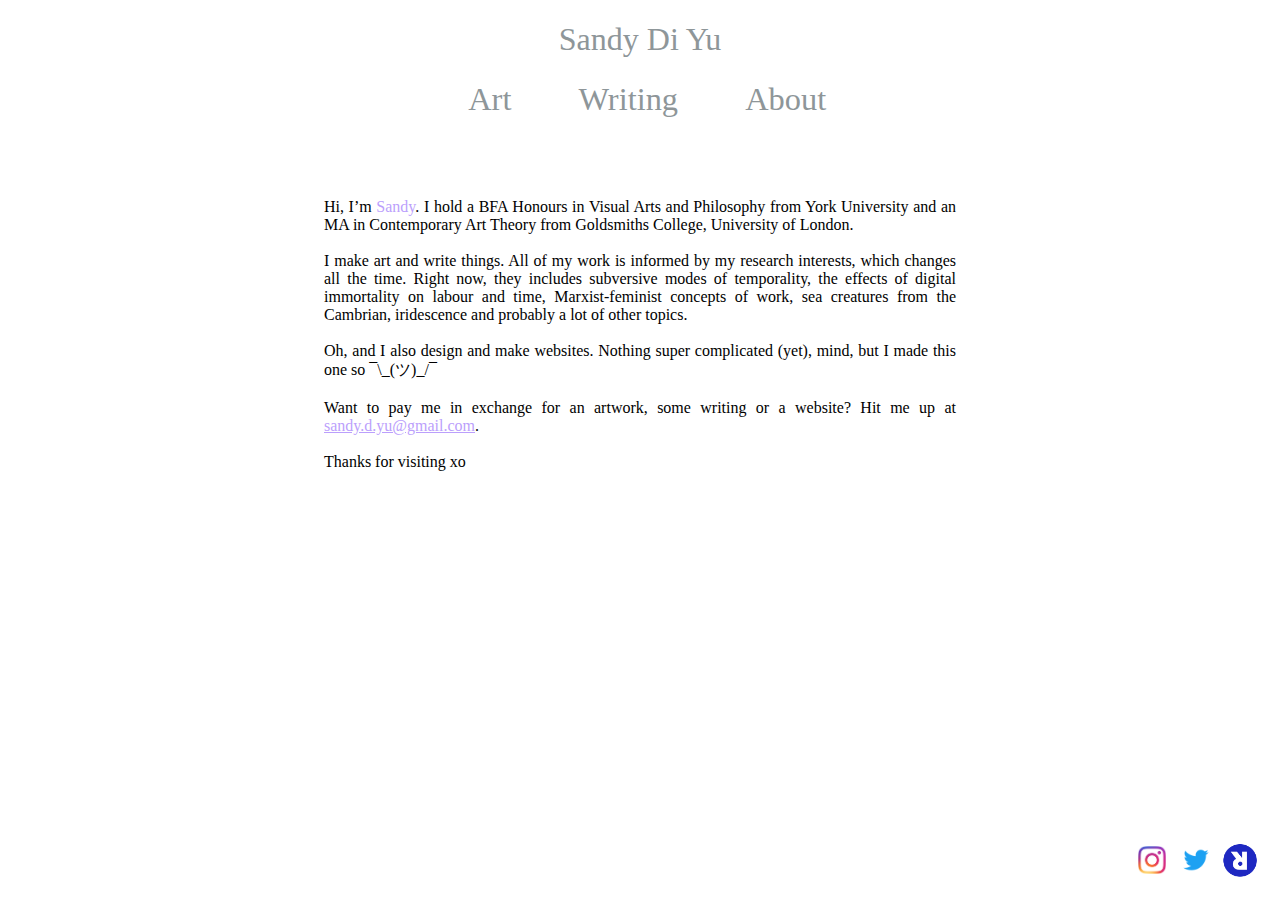
==== about.html @ f456eecc "Adding the right files" ====
<!DOCTYPE html>
<html>
<head>
  <title>Sandy Di Yu | Artist, writer</title>
  <link rel="stylesheet" type="text/css" href="about.css">
  <meta name="viewport" content="width=device-width, initial-scale=1">
</head>
<body>
  <center>
    <h1><a href="index.html">Sandy Di Yu</a></h1>
    <nav>


      <ul>

        <div class="dropdown"><button class="drop"><li>Art</button>
        <div class="dropdown-content">
        <a href="index.html">Painting</a>
        <a href="collage.html">Photo/Collage</a>
        <a href="other.html">Other</a>
          </div>
        </div>
          </li>

        <div class="dropdown"><button class="drop"><li>Writing</button>
          <div class="dropdown-content">
              <a href="writing.html">All</a>
          </div>
        </div>
        </li>
        <div class="dropdown"><button class="drop"><li>About</a>
        </button>
        <div class="dropdown-content">
          <a href="about.html">Who even am I?</a>
          <a href="contact.html">Contact</a></div>
        </div>
        </li>
      </li>
</ul>

</nav>

<div id="myNav" class="over">
<a href="javascript:void(0)" class="closebtn" onclick="closeNav()">&times;</a>
<div class="overlay-content">
  <a href="index.html">Art</a>
  <a href="index.html"><span class="smaller">&nbsp;&nbsp;&nbsp;Painting</span></a>
  <a href="collage.html"><span class="smaller">&nbsp;&nbsp;&nbsp;Photo/Collage</span></a>
  <a href="other.html"><span class="smaller">&nbsp;&nbsp;&nbsp;Other</span></a>


        <a href="writing.html">Writing</a>
        <a href="about.html">Who even am I?</a>
    <a href="contact.html">Contact</a>
  </div>
</div>
  </div>
  </li>
</li>
</ul>
</div>
<span id="blah" style="cursor:pointer" onclick="openNav()">Menu</span>
      <div class="about">

<p id="me">Hi, I’m <span id="purple">Sandy</span>. I hold a BFA Honours in Visual Arts and
Philosophy from York University and an MA in Contemporary
Art Theory from Goldsmiths College, University of London.
<br><br>
I make art and write things. All of my work is informed by my research interests, which changes all the time. Right now, they includes subversive
modes of temporality, the effects of digital immortality on labour and
time, Marxist-feminist concepts of work, sea creatures from the Cambrian,
iridescence and probably a lot of other topics.
<br><br>
Oh, and I also design and make websites. Nothing super complicated (yet), mind, but I made this one so ¯\_(ツ)_/¯
<br><br>
Want to pay me in exchange for an artwork, some writing or a website?
Hit me up at <span id="purple"><a id="email"href="mailto:sandy.d.yu@gmail.com">sandy.d.yu@gmail.com</a></span>.
<br><br>
Thanks for visiting xo
</p>
<div class="footer">
  <p><a href="https://www.instagram.com/violetlightandahum/" target="_blank"><img src="images/ig.png" alt="Instagram logo" max width="40px"></a>
  <a href="https://twitter.com/kitsche" target="_blank"><img src="images/twitter.png" alt="Twitter logo" max width="40px"></a>
  <a href="https://www.artrabbit.com/people/sand" target="_blank"><img src="images/artrabbit-blue.png" alt="artrabbit logo" max width="40px"></a>
  </p>      </div>

      <script src="javascript.js"></script>
</body>
</html>
---- about.css ----
body {
  font-family: avenir;
  color: #8E9699;
}
h1 {
text-align: center;
font-weight: 400;
}


ul {
  list-style-type: none;

}

li {
  display: inline-block;
  padding-right: 3vw;
  padding-left: 1vw;


}


li:hover {
  color: #bb9ffc;
  cursor: crosshair;
}

a {
  color: inherit;
  text-decoration: none;
}
span#word {
  padding: 12px 16px;
  text-decoration: none;
  display: block;
  color: #bb9ffc;
}
.about {
  display: inline-block;

}

#me {
  margin-top: 7vh;
  max-width: 50%;
  text-align: justify;
  color: black;
}
#email {
  text-decoration: underline;
}

#purple {
  color: #bb9ffc;
}

.contact {
  padding-top: 15vh;
  padding-left: 5vh;
  padding-right: 5vh;
  font-size: 3vh;
}
#link{

  text-decoration: underline;

  color: #bb9ffc;
}
.drop {
  background-color: inherit;
  color: inherit;
  font-family: avenir;
  font-size: 3.6vh;
  border: none;

}


.dropdown {
  position: relative;
  display: inline-block;
}

.dropdown-content {
  display: none;
  position: absolute;
  background-color: rgb(255,255,255, 0.9);
  min-width: 160px;
  z-index: 1;
  text-align: justify;

}

.dropdown-content a {
  padding: 12px 16px;
  text-decoration: none;
  display: block;
}

.dropdown-content a:hover {
    background-color: inherit;
    color: #bb9ffc;
}

.dropdown:hover .dropdown-content {display: block;}

.dropdown:hover .dropbtn {background-color: #3e8e41;}



.drop2 {
  background-color: inherit;
  color: inherit;
  font-family: avenir;
  font-size: 3.6vh;
  border: none;


}


.dropdown2 {
  position: relative;
  display: inline-block;
float: left;
}

.dropdown-content2 {
  display: none;
  position: absolute;
  background-color: rgb(255,255,255, 0.9);
  min-width: 160px;
  z-index: 1;
  text-align: left;

}

.dropdown-content2 a {
  padding: 12px 16px;
  text-decoration: none;
  display: block;

}

.dropdown-content2 a:hover {
    background-color: inherit;
    color: #bb9ffc;
}

.dropdown2:hover .dropdown-content2 {display: block;}

.dropdown2:hover .dropbtn {background-color: #3e8e41;}


.footer {
   position: fixed;
   display: block;
   right: 0;
   bottom: 0;
   width: 140px;
   background-color: inherit;
   text-align: right;
   padding-right: 20px;

}

span.smaller {
  font-size: 23px;
}
#blah {
  display: none;
}
@media only screen and (max-width: 700px) {

    nav {
      display: none;
    }
 #blah{
  display: inline-block;
  text-align: center;
  font-size: 4vh;

}


}
.over {
  height: 100%;
  width: 0;
  position: fixed;
  z-index: 1;
  top: 0;
  left: 0;
  background-color: rgb(0,0,0);
  background-color: rgba(0,0,0, 0.8);
  overflow-x: hidden;
  transition: 0.3s;
}

.overlay-content {
  position: relative;
  top: 8%;
  width: 100%;
  text-align: left;
  padding: 10vh;
}

.over a {
  padding-left: 20px;
  text-decoration: none;
  font-size: 30px;
  color: #bb9ffc;
  display: block;
  transition: 0.3s;
}

.over a:hover, .over a:focus {
  color: #ffffff;
}

.over .closebtn {
  position: absolute;
  top: 20px;
  right: 45px;
  font-size: 40px;
}

@media screen and (max-width: 450px) {
  .overlay a {font-size: 30px}
  .overlay .closebtn {
  font-size: 40px;
  top: 15px;
  right: 35px;
}
  #me {max-width: 90%}
  }
}
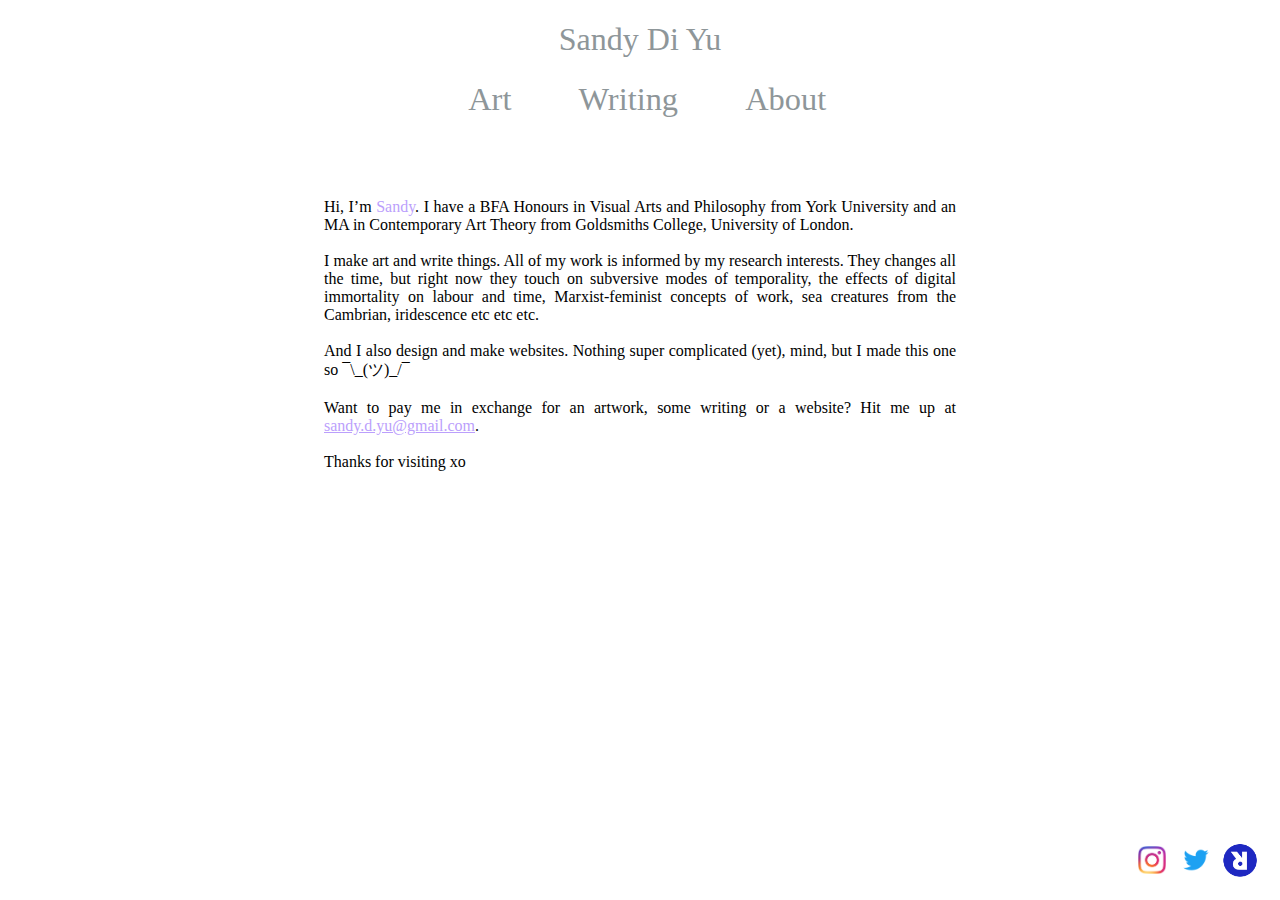
==== commit 33b1b9e7: "changed about page" ====
--- a/about.html
+++ b/about.html
@@ -62,16 +62,16 @@
 <span id="blah" style="cursor:pointer" onclick="openNav()">Menu</span>
       <div class="about">
 
-<p id="me">Hi, I’m <span id="purple">Sandy</span>. I hold a BFA Honours in Visual Arts and
+<p id="me">Hi, I’m <span id="purple">Sandy</span>. I have a BFA Honours in Visual Arts and
 Philosophy from York University and an MA in Contemporary
 Art Theory from Goldsmiths College, University of London.
 <br><br>
-I make art and write things. All of my work is informed by my research interests, which changes all the time. Right now, they includes subversive
+I make art and write things. All of my work is informed by my research interests. They changes all the time, but right now they touch on subversive
 modes of temporality, the effects of digital immortality on labour and
 time, Marxist-feminist concepts of work, sea creatures from the Cambrian,
-iridescence and probably a lot of other topics.
+iridescence etc etc etc.
 <br><br>
-Oh, and I also design and make websites. Nothing super complicated (yet), mind, but I made this one so ¯\_(ツ)_/¯
+And I also design and make websites. Nothing super complicated (yet), mind, but I made this one so ¯\_(ツ)_/¯
 <br><br>
 Want to pay me in exchange for an artwork, some writing or a website?
 Hit me up at <span id="purple"><a id="email"href="mailto:sandy.d.yu@gmail.com">sandy.d.yu@gmail.com</a></span>.
